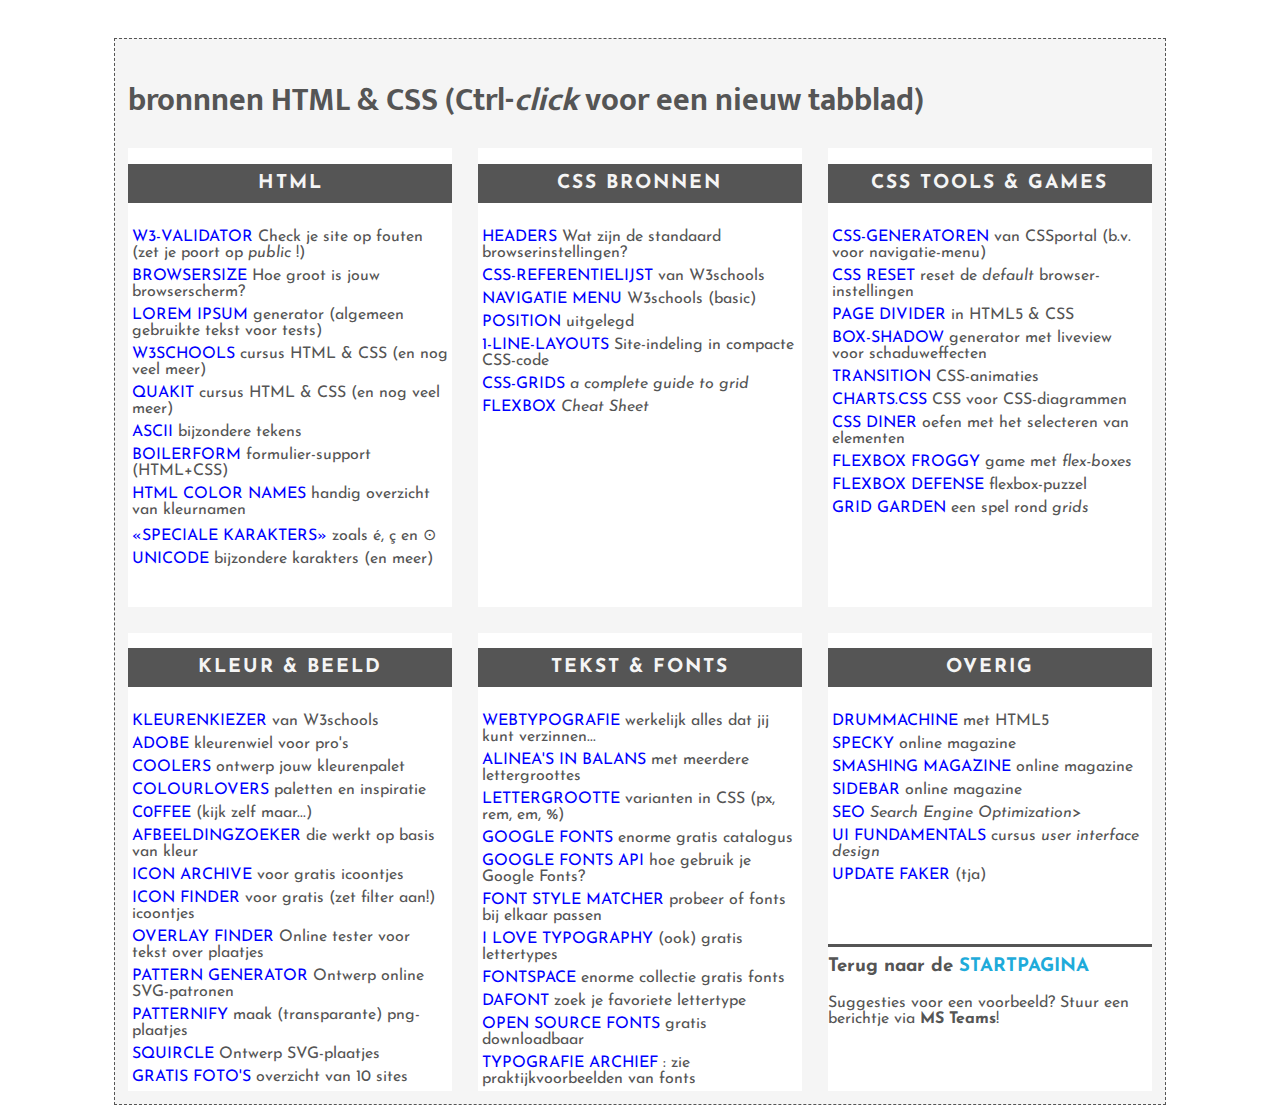
==== bronnen/index.html @ 7d0fe695 "bronnen v1" ====
<!DOCTYPE html>
<html lang="nl">
    <head>
        <meta charset="utf-8">
        <title>bronnen HTML & CSS</title>
        <link rel="stylesheet" href="https://fonts.googleapis.com/css?family=Mukta">
        <link rel="stylesheet" href="https://fonts.googleapis.com/css?family=Josefin+Sans">
        <link rel="stylesheet" href="bronnen.css">        
    </head>
    <body>
        <div id="container">
            <h1>bronnnen HTML & CSS (Ctrl-<em>click</em> voor een nieuw tabblad)</h1>
            <div id="grid-container">
                <div class="box a1">
                    <h2>HTML</h2>
                    <ul>
                        <li><a href="https://validator.w3.org/nu/">W3-validator</a> Check je site op fouten (zet je poort op <em>public</em> !)</li>
                        <li><a href="https://www.webfx.com/tools/whats-my-browser-size/">browsersize</a> Hoe groot is jouw browserscherm?</li>
                        <li><a href="https://www.lipsum.com/">Lorem Ipsum</a> generator (algemeen gebruikte tekst voor tests)</li>
                        <li><a href="https://www.w3schools.com/html/default.asp">W3schools</a> cursus HTML & CSS (en nog veel meer)</li>
                        <li><a href="https://www.quackit.com/html/tutorial/">QuakIt</a> cursus HTML & CSS (en nog veel meer)</li>
                        <li><a href="https://ascii.cl/htmlcodes.htm">ASCII</a> bijzondere tekens</li>
                        <li><a href="https://boilerform.hankchizljaw.com/">Boilerform</a> formulier-support (HTML+CSS)</li>
                        <li><a href="https://htmlcolorcodes.com/color-names/">HTML color names</a> handig overzicht van kleurnamen</li>
                        <li><a href="https://dev.w3.org/html5/html-author/charref">&laquo;speciale karakters&raquo;</a> zoals &eacute;, &ccedil; en &odot;</li>
                        <li><a href="http://zuga.net/articles/">Unicode</a> bijzondere karakters (en meer)</li>
                    </ul>
                </div>
                <div class="box b1">
                    <h2>CSS bronnen</h2>
                    <ul>
                        <li><a href="http://zuga.net/articles/html-heading-elements/"> headers</a> Wat zijn de standaard browserinstellingen?</li>
                        <li><a href="https://www.w3schools.com/cssref/default.asp"> CSS-referentielijst</a> van W3schools</li>
                        <li><a href="https://www.w3schools.com/css/css_navbar.asp"> navigatie menu</a> W3schools (basic)</li>
                        <li><a href="https://www.freecodecamp.org/news/css-position-property-explained/">position</a> uitgelegd</li>
                        <li><a href="http://1linelayouts.glitch.me/">1-line-layouts</a> Site-indeling in compacte CSS-code</li>
                        <li><a href="https://css-tricks.com/snippets/css/complete-guide-grid/">CSS-grids</a> <em>a complete guide to grid</em></li>
                        <li><a href="https://www.freecodecamp.org/news/flexbox-the-ultimate-css-flex-cheatsheet/">flexbox</a> <em>Cheat Sheet</em></li>
                    </ul>
                </div>
                <div class="box c1">
                    <h2>CSS tools & games</h2>
                    <ul>
                        <li><a href="https://www.cssportal.com/css-generators.php">css-generatoren</a> van CSSportal (b.v. voor navigatie-menu)</li>
                        <li><a href="https://piccalil.li/blog/a-modern-css-reset/">CSS reset</a> reset de <em>default</em> browser-instellingen</li>
                        <li><a href="https://omatsuri.app/page-dividers">Page Divider</a> in HTML5 & CSS</li>
                        <li><a href="https://shadows.brumm.af/">Box-shadow</a> generator met liveview voor schaduweffecten</li>
                        <li><a href="https://www.freecodecamp.org/news/css-transition-examples/">transition</a> CSS-animaties</li>
                        <li><a href="https://chartscss.org/">Charts.css</a> CSS voor CSS-diagrammen</li>
                        <li><a href="https://flukeout.github.io/">CSS diner</a> oefen met het selecteren van elementen</li>
                        <li><a href="https://flexboxfroggy.com/#nl">Flexbox Froggy</a> game met <em>flex-boxes</em></li>
                        <li><a href="http://www.flexboxdefense.com/">Flexbox Defense</a> flexbox-puzzel</li>
                        <li><a href="https://cssgridgarden.com/#nl">Grid Garden</a> een spel rond <em>grids</em></li>
                    </ul>
                </div>
                <div class="box a2">
                    <h2>kleur & beeld</h2>
                    <ul>
                        <li><a href="https://www.w3schools.com/colors/colors_picker.asp">kleurenkiezer</a> van W3schools</li>
                        <li><a href="https://color.adobe.com/nl/create/color-wheel">Adobe</a> kleurenwiel voor pro's</li>
                        <li><a href="https://coolors.co/generate">Coolers</a> ontwerp jouw kleurenpalet</li>
                        <li><a href="https://www.colourlovers.com/">ColourLovers</a> paletten en inspiratie</li>
                        <li><a href="http://c0ffee.surge.sh/">c0ffee</a> (kijk zelf maar...)</li>
                        <li><a href="http://labs.tineye.com/">afbeeldingzoeker</a> die werkt op basis van kleur</li>
                        <li><a href="https://iconarchive.com/">Icon Archive</a> voor gratis icoontjes</li>
                        <li><a href="https://www.iconfinder.com/">Icon Finder</a> voor gratis (zet filter aan!) icoontjes</li>
                        <li><a href="https://codepen.io/yaphi1/pen/oNbEqGV">Overlay Finder</a> Online tester voor tekst over plaatjes</li>
                        <li><a href="https://notchris.net/patterns/">Pattern Generator</a> Ontwerp online SVG-patronen</li>
                        <li><a href="http://www.patternify.com/">Patternify</a> maak (transparante) png-plaatjes</li>
                        <li><a href="https://squircley.app/">Squircle</a> Ontwerp SVG-plaatjes</li>   
                        <li><a href="https://www.foleon.com/blog/best-free-business-stock-photo-websites">gratis foto's</a> overzicht van 10 sites</li>
                    </ul>
                </div>
                <div class="box b2">
                    <h2>tekst & fonts</h2>
                    <ul>
                        <li><a href="http://webtypography.net/toc/">WebTypografie</a> werkelijk alles dat jij kunt verzinnen...</li>
                        <li><a href="http://topfunky.com/baseline-rhythm-calculator/">alinea's in balans</a> met meerdere lettergroottes</li>
                        <li><a href="https://www.sitepoint.com/understanding-and-using-rem-units-in-css/">lettergrootte</a> varianten in CSS (px, rem, em, %)</li>
                        <li><a href="https://fonts.google.com/">Google Fonts</a> enorme gratis catalogus</li>
                        <li><a href="https://developers.google.com/fonts/docs/getting_started">Google Fonts API</a> hoe gebruik je Google Fonts?</li>
                        <li><a href="https://meowni.ca/font-style-matcher/">Font Style Matcher</a> probeer of fonts bij elkaar passen</li>
                        <li><a href="https://fonts.ilovetypography.com/">I love typography</a> (ook) gratis lettertypes</li>
                        <li><a href="https://www.fontspace.com/">FontSpace</a> enorme collectie gratis fonts</li>
                        <li><a href="https://www.dafont.com/">DaFont</a> zoek je favoriete lettertype</li>
                        <li><a href="https://www.theleagueofmoveabletype.com/">Open Source Fonts</a> gratis downloadbaar</li>
                        <li><a href="https://fontsinuse.com/">Typografie Archief</a> : zie praktijkvoorbeelden van fonts</li>
                    </ul>
                </div>
                <div class="box c2">
                    <h2>overig</h2>
                    <ul>
                        <li><a href="https://html5drummachine.com/virtual-drum-machine/">drummachine</a> met HTML5</li>
                        <li><a href="https://speckyboy.com/">Specky</a> online magazine</li>
                        <li><a href="https://www.smashingmagazine.com/">Smashing Magazine</a> online magazine</li>
                        <li><a href="https://sidebar.io/">SideBar</a> online magazine</li>
                        <li><a href="https://www.smashingmagazine.com/smashing-guide-search-engine-optimization/">SEO</a> <em>Search Engine Optimization</em>></li>
                        <li><a href="https://www.freecodecamp.org/news/learn-ui-design-fundamentals-with-this-free-one-hour-course/">UI fundamentals</a> cursus <em>user interface design</em></li>
                        <li><a href="https://updatefaker.com/windows10/BSOD.html">Update Faker</a> (tja)</li>
                    </ul>
                    <h3>Terug naar de <a href="../index.html">startpagina</a></h3>
                    <p>
                          Suggesties voor een voorbeeld? Stuur een berichtje via <strong>MS Teams</strong>!
                      </p>
                </div>
            </div>
        </div>
    </body>
</html>
---- bronnen/bronnen.css ----
body {
  padding: 0;
  margin: 0;   
  font-family: 'Mukta',sans-serif;
}

h1,,h2,h3 {
  margin: 0;
}

h2 {
  padding: 10px;
  background-color: #555;
  color: whitesmoke;
  font-size: 1.2em;
  text-transform: uppercase;
  text-align: center;
  letter-spacing: 2px;
}

h3 {
  margin-top: 3em;
  padding-top: .56em;
  border-top: .2em solid #555;
}

li,ul {
  padding: 5px 2px 2px 2px;
  margin: 0;
}

li {
  list-style: none;
}

a {
  text-decoration: none;
  color: blue;
  text-transform: uppercase;
}

a:hover {
  color: whitesmoke;
  background-color: #111;
}

li:hover {
  background-color: yellow;
}
  
#container {
  width: 80%;
  margin: auto;
  margin-top: 3%;
  padding: 1%;
  background-color: whitesmoke;
  color: #555;
  border: 1px dashed #555;
}

#grid-container {
  display: grid;
  grid-template-rows: repeat(2, 1fr); /* 1fr: gebruik alle free space */
  grid-template-columns: repeat(3, 1fr);
  grid-gap: 2vw; /* 2 t.o.v. viewport width */    
}
  
.box {
  font-family: 'Josefin Sans',sans-serif;
  background-color: #FFF;
}

.c2 h3 a {
  color: #1FABDA;
}
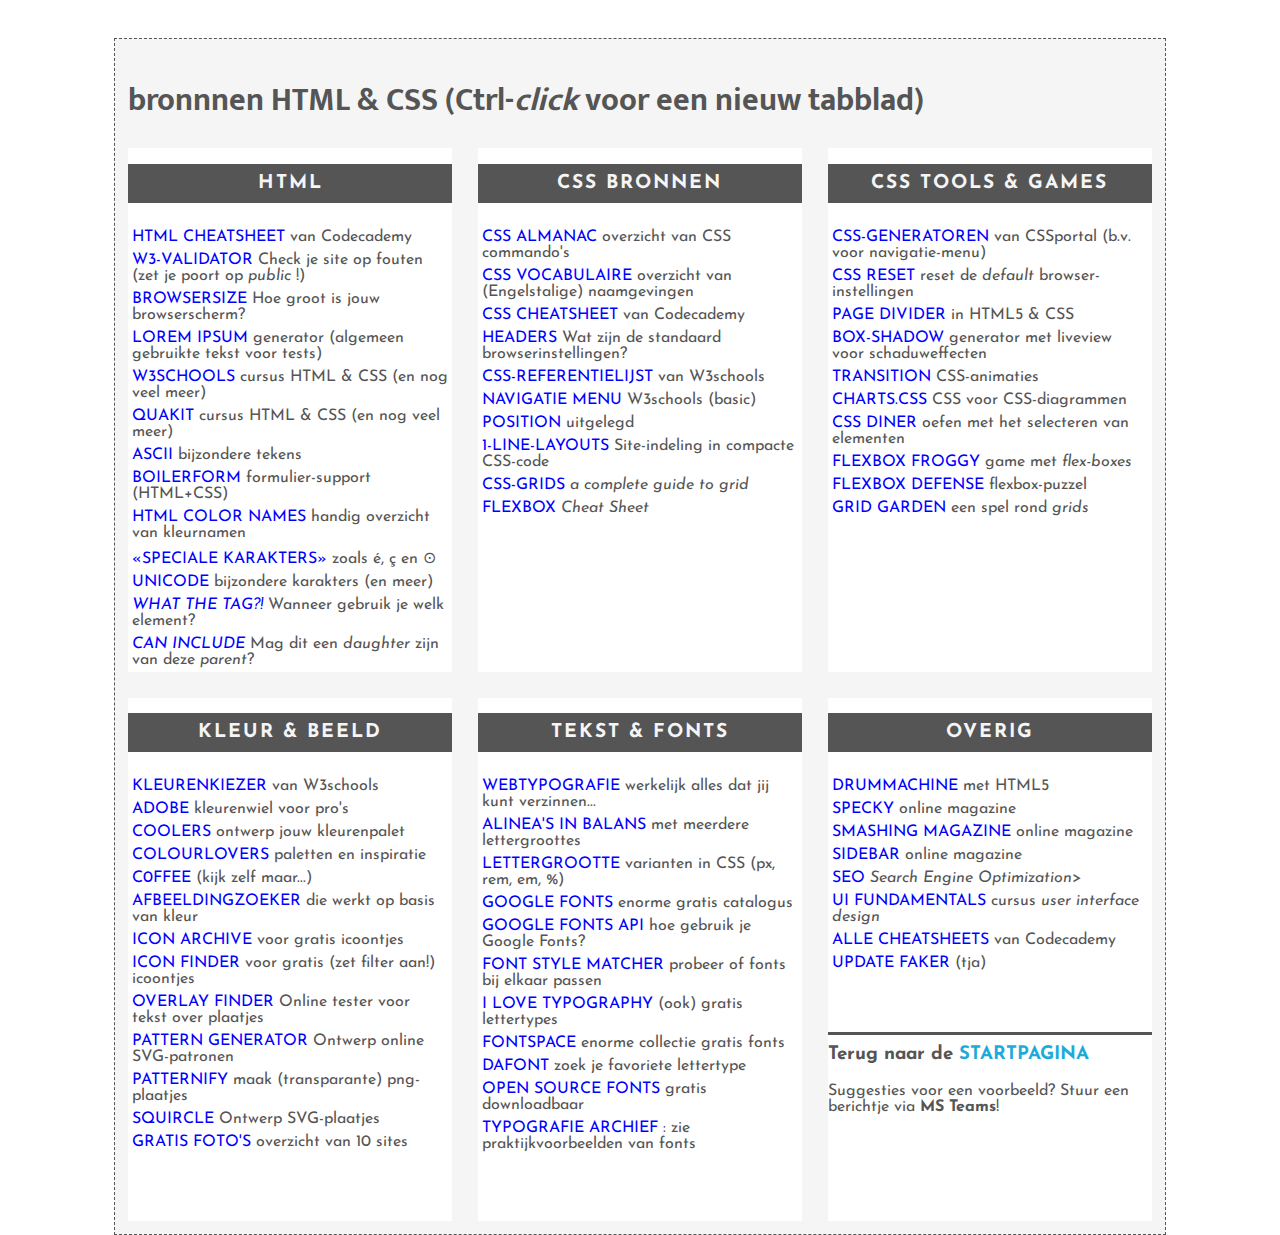
==== commit 5fc4b0cf: "Merge branch 'main' of https://github.com/vnr-csg/CSG2021" ====
--- a/bronnen/index.html
+++ b/bronnen/index.html
@@ -14,6 +14,7 @@
                 <div class="box a1">
                     <h2>HTML</h2>
                     <ul>
+                        <li><a href="https://www.codecademy.com/learn/learn-html/modules/learn-html-elements/cheatsheet">HTML cheatsheet</a> van Codecademy</li>
                         <li><a href="https://validator.w3.org/nu/">W3-validator</a> Check je site op fouten (zet je poort op <em>public</em> !)</li>
                         <li><a href="https://www.webfx.com/tools/whats-my-browser-size/">browsersize</a> Hoe groot is jouw browserscherm?</li>
                         <li><a href="https://www.lipsum.com/">Lorem Ipsum</a> generator (algemeen gebruikte tekst voor tests)</li>
@@ -24,11 +25,20 @@
                         <li><a href="https://htmlcolorcodes.com/color-names/">HTML color names</a> handig overzicht van kleurnamen</li>
                         <li><a href="https://dev.w3.org/html5/html-author/charref">&laquo;speciale karakters&raquo;</a> zoals &eacute;, &ccedil; en &odot;</li>
                         <li><a href="http://zuga.net/articles/">Unicode</a> bijzondere karakters (en meer)</li>
+                        <li><a href="https://whatthetag.com/#/"><em>What the tag?!</em></a> Wanneer gebruik je welk element?</li>
+                        <li><a href="https://caninclude.glitch.me/"><em>Can Include</em></a> Mag dit een <em>daughter</em> zijn van deze <em>parent</em>?</li>
+
+                        
+
+                        
                     </ul>
                 </div>
                 <div class="box b1">
                     <h2>CSS bronnen</h2>
                     <ul>
+                        <li><a href="https://css-tricks.com/almanac/">CSS Almanac</a> overzicht van CSS commando's</li>
+                        <li><a href="http://apps.workflower.fi/vocabs/css/en#selector">CSS vocabulaire</a> overzicht van (Engelstalige) naamgevingen</li>
+                        <li><a href="https://www.codecademy.com/learn/learn-css/modules/syntax-and-selectors/cheatsheet">CSS cheatsheet</a> van Codecademy</li>
                         <li><a href="http://zuga.net/articles/html-heading-elements/"> headers</a> Wat zijn de standaard browserinstellingen?</li>
                         <li><a href="https://www.w3schools.com/cssref/default.asp"> CSS-referentielijst</a> van W3schools</li>
                         <li><a href="https://www.w3schools.com/css/css_navbar.asp"> navigatie menu</a> W3schools (basic)</li>
@@ -96,7 +106,10 @@
                         <li><a href="https://sidebar.io/">SideBar</a> online magazine</li>
                         <li><a href="https://www.smashingmagazine.com/smashing-guide-search-engine-optimization/">SEO</a> <em>Search Engine Optimization</em>></li>
                         <li><a href="https://www.freecodecamp.org/news/learn-ui-design-fundamentals-with-this-free-one-hour-course/">UI fundamentals</a> cursus <em>user interface design</em></li>
+                        <li><a href="https://www.codecademy.com/resources/cheatsheets/all">alle cheatsheets</a> van Codecademy</li>
                         <li><a href="https://updatefaker.com/windows10/BSOD.html">Update Faker</a> (tja)</li>
+                    
+                        
                     </ul>
                     <h3>Terug naar de <a href="../index.html">startpagina</a></h3>
                     <p>
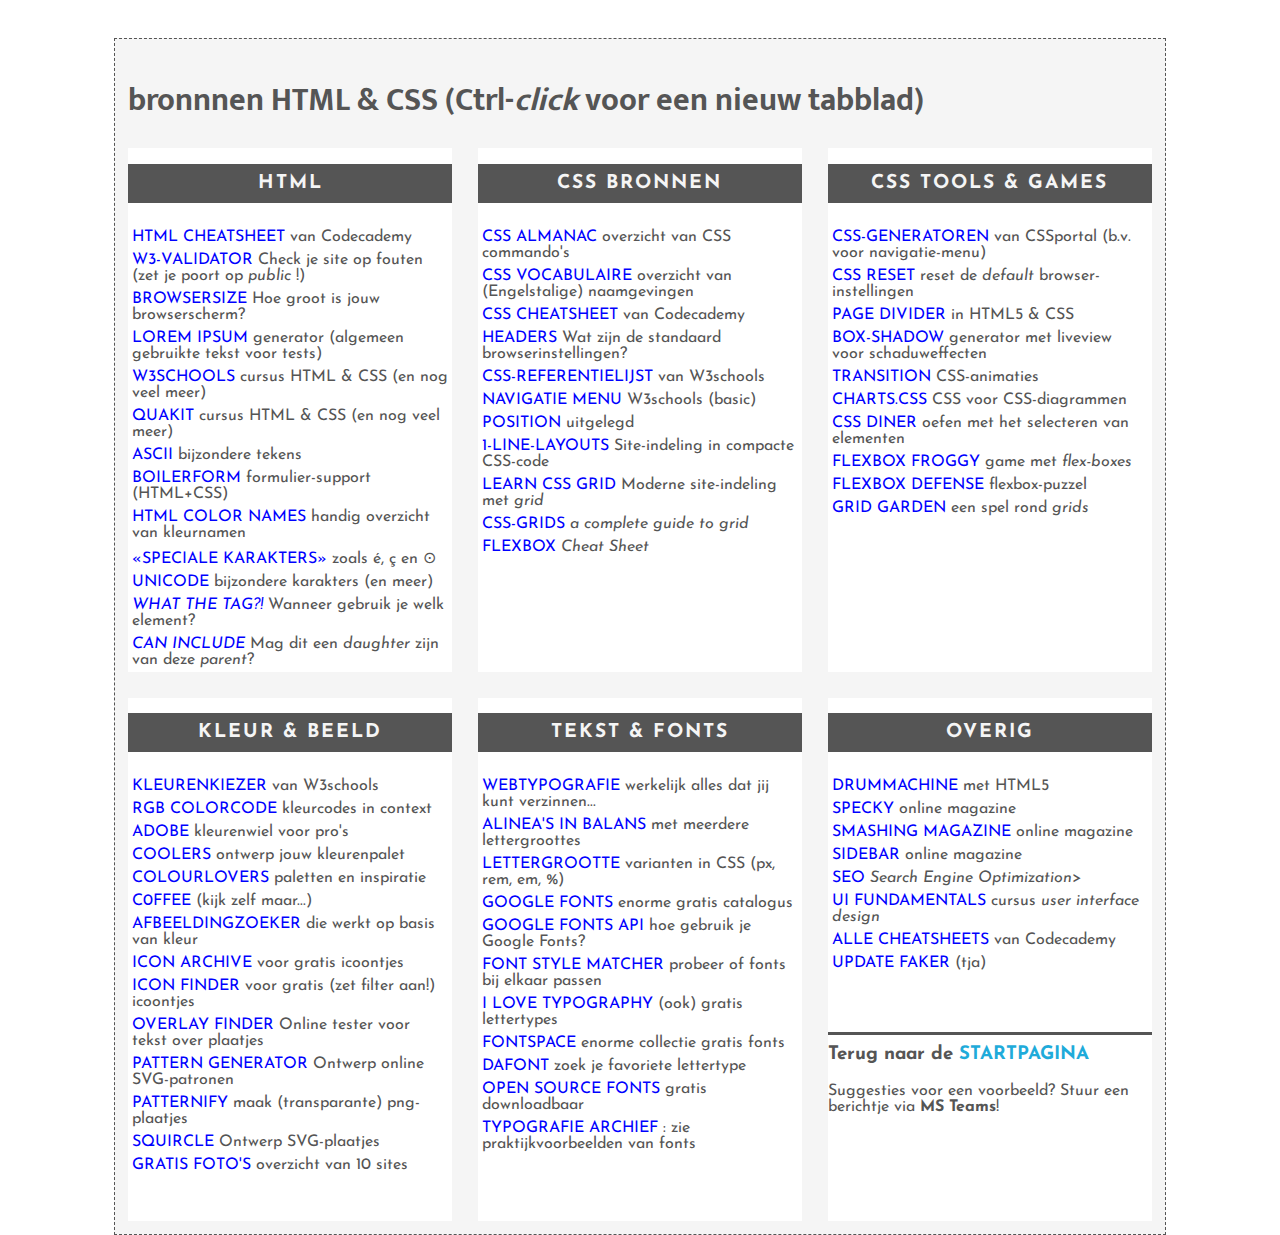
==== commit 18560590: "Merge branch 'main' of https://github.com/vnr-csg/CSG2021" ====
--- a/bronnen/index.html
+++ b/bronnen/index.html
@@ -44,6 +44,7 @@
                         <li><a href="https://www.w3schools.com/css/css_navbar.asp"> navigatie menu</a> W3schools (basic)</li>
                         <li><a href="https://www.freecodecamp.org/news/css-position-property-explained/">position</a> uitgelegd</li>
                         <li><a href="http://1linelayouts.glitch.me/">1-line-layouts</a> Site-indeling in compacte CSS-code</li>
+                        <li><a href="https://learncssgrid.com/">Learn CSS Grid</a> Moderne site-indeling met <em>grid</em></li>
                         <li><a href="https://css-tricks.com/snippets/css/complete-guide-grid/">CSS-grids</a> <em>a complete guide to grid</em></li>
                         <li><a href="https://www.freecodecamp.org/news/flexbox-the-ultimate-css-flex-cheatsheet/">flexbox</a> <em>Cheat Sheet</em></li>
                     </ul>
@@ -67,6 +68,7 @@
                     <h2>kleur & beeld</h2>
                     <ul>
                         <li><a href="https://www.w3schools.com/colors/colors_picker.asp">kleurenkiezer</a> van W3schools</li>
+                        <li><a href="https://rgbcolorcode.com/">rgb colorcode</a> kleurcodes in context</li>
                         <li><a href="https://color.adobe.com/nl/create/color-wheel">Adobe</a> kleurenwiel voor pro's</li>
                         <li><a href="https://coolors.co/generate">Coolers</a> ontwerp jouw kleurenpalet</li>
                         <li><a href="https://www.colourlovers.com/">ColourLovers</a> paletten en inspiratie</li>
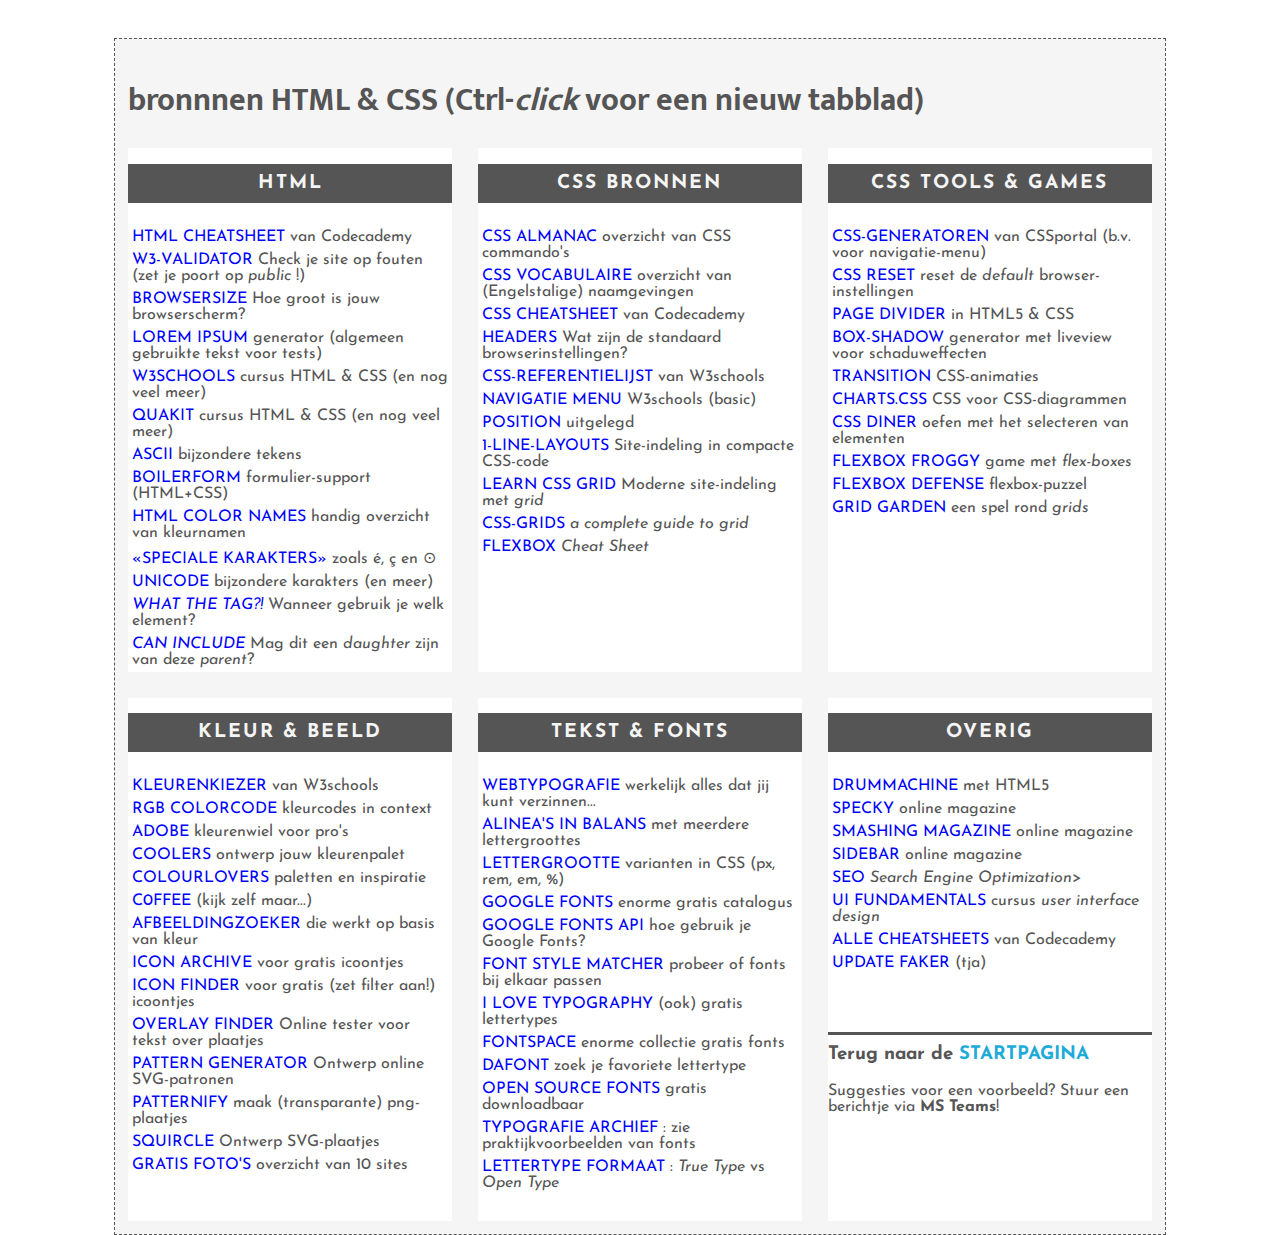
==== commit 9d28a04d: "Merge branch 'main' of https://github.com/vnr-csg/CSG2021" ====
--- a/bronnen/index.html
+++ b/bronnen/index.html
@@ -97,6 +97,7 @@
                         <li><a href="https://www.dafont.com/">DaFont</a> zoek je favoriete lettertype</li>
                         <li><a href="https://www.theleagueofmoveabletype.com/">Open Source Fonts</a> gratis downloadbaar</li>
                         <li><a href="https://fontsinuse.com/">Typografie Archief</a> : zie praktijkvoorbeelden van fonts</li>
+                        <li><a href="https://www.makeuseof.com/tag/otf-vs-ttf-fonts-one-better/">lettertype formaat</a> : <em>True Type</em> vs <em>Open Type</em></li>
                     </ul>
                 </div>
                 <div class="box c2">
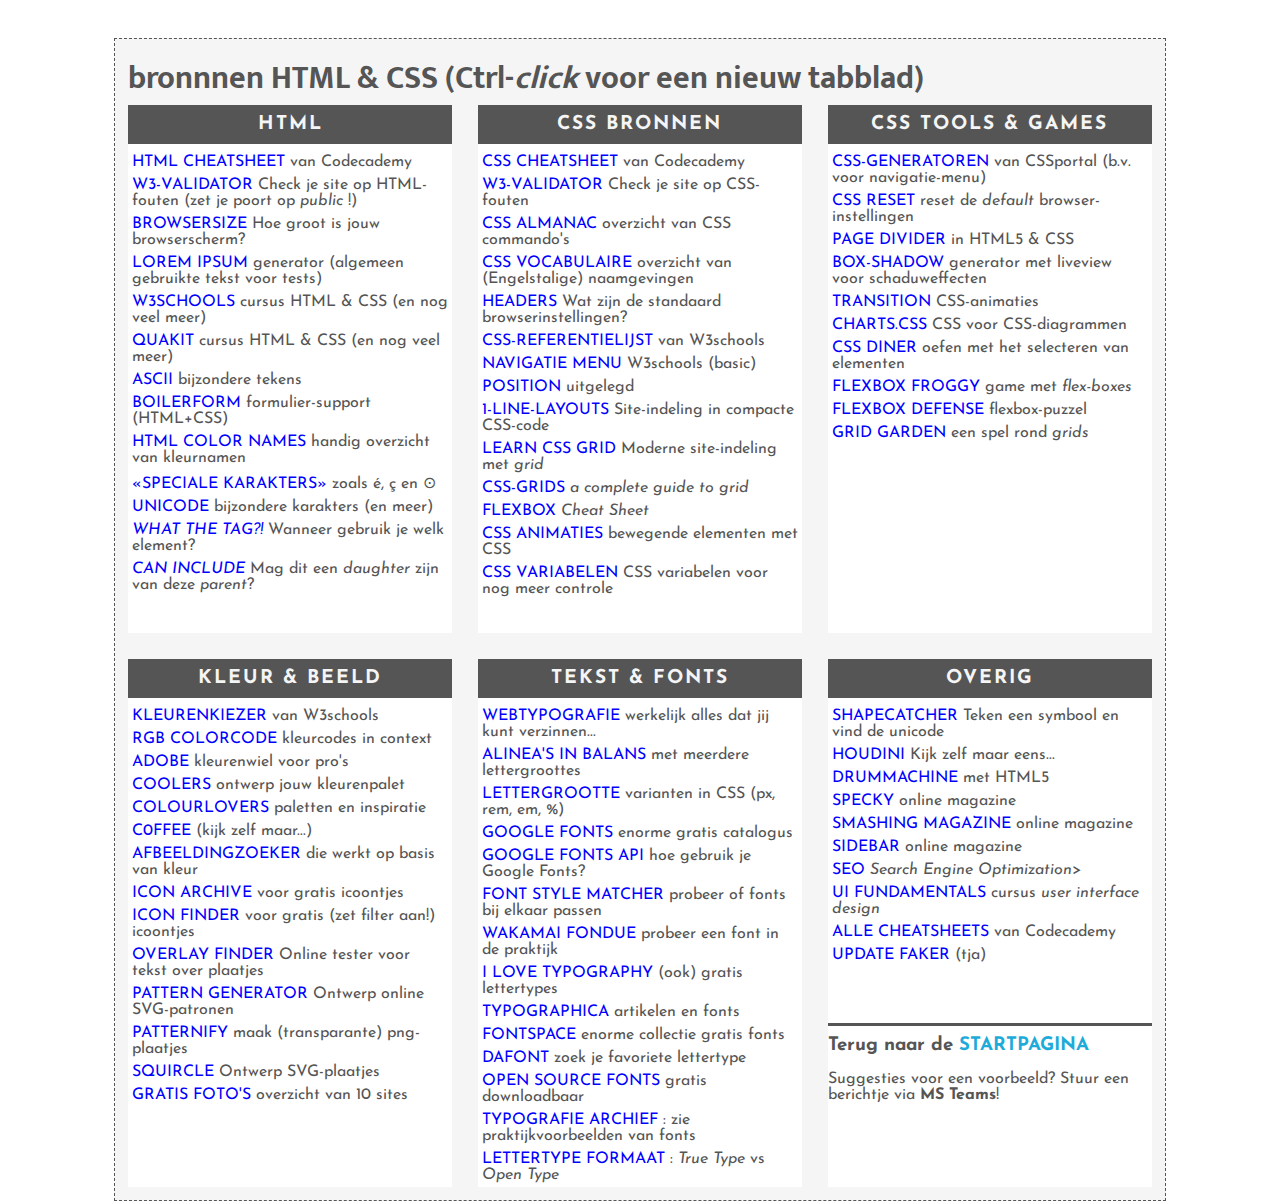
==== commit 157ef101: "Merge branch 'main' of https://github.com/vnr-csg/CSG2021" ====
--- a/bronnen/index.html
+++ b/bronnen/index.html
@@ -14,8 +14,9 @@
                 <div class="box a1">
                     <h2>HTML</h2>
                     <ul>
+                        <!-- <li><a href=""></a> </li> -->
                         <li><a href="https://www.codecademy.com/learn/learn-html/modules/learn-html-elements/cheatsheet">HTML cheatsheet</a> van Codecademy</li>
-                        <li><a href="https://validator.w3.org/nu/">W3-validator</a> Check je site op fouten (zet je poort op <em>public</em> !)</li>
+                        <li><a href="https://validator.w3.org/nu/">W3-validator</a> Check je site op HTML-fouten (zet je poort op <em>public</em> !)</li>
                         <li><a href="https://www.webfx.com/tools/whats-my-browser-size/">browsersize</a> Hoe groot is jouw browserscherm?</li>
                         <li><a href="https://www.lipsum.com/">Lorem Ipsum</a> generator (algemeen gebruikte tekst voor tests)</li>
                         <li><a href="https://www.w3schools.com/html/default.asp">W3schools</a> cursus HTML & CSS (en nog veel meer)</li>
@@ -27,18 +28,15 @@
                         <li><a href="http://zuga.net/articles/">Unicode</a> bijzondere karakters (en meer)</li>
                         <li><a href="https://whatthetag.com/#/"><em>What the tag?!</em></a> Wanneer gebruik je welk element?</li>
                         <li><a href="https://caninclude.glitch.me/"><em>Can Include</em></a> Mag dit een <em>daughter</em> zijn van deze <em>parent</em>?</li>
-
-                        
-
-                        
                     </ul>
                 </div>
                 <div class="box b1">
                     <h2>CSS bronnen</h2>
                     <ul>
+                        <li><a href="https://www.codecademy.com/learn/learn-css/modules/syntax-and-selectors/cheatsheet">CSS cheatsheet</a> van Codecademy</li>
+                        <li><a href="https://jigsaw.w3.org/css-validator/">W3-validator</a> Check je site op CSS-fouten</li>
                         <li><a href="https://css-tricks.com/almanac/">CSS Almanac</a> overzicht van CSS commando's</li>
                         <li><a href="http://apps.workflower.fi/vocabs/css/en#selector">CSS vocabulaire</a> overzicht van (Engelstalige) naamgevingen</li>
-                        <li><a href="https://www.codecademy.com/learn/learn-css/modules/syntax-and-selectors/cheatsheet">CSS cheatsheet</a> van Codecademy</li>
                         <li><a href="http://zuga.net/articles/html-heading-elements/"> headers</a> Wat zijn de standaard browserinstellingen?</li>
                         <li><a href="https://www.w3schools.com/cssref/default.asp"> CSS-referentielijst</a> van W3schools</li>
                         <li><a href="https://www.w3schools.com/css/css_navbar.asp"> navigatie menu</a> W3schools (basic)</li>
@@ -47,6 +45,8 @@
                         <li><a href="https://learncssgrid.com/">Learn CSS Grid</a> Moderne site-indeling met <em>grid</em></li>
                         <li><a href="https://css-tricks.com/snippets/css/complete-guide-grid/">CSS-grids</a> <em>a complete guide to grid</em></li>
                         <li><a href="https://www.freecodecamp.org/news/flexbox-the-ultimate-css-flex-cheatsheet/">flexbox</a> <em>Cheat Sheet</em></li>
+                        <li><a href="https://codersblock.com/blog/the-surprising-things-that-css-can-animate/">CSS animaties</a> bewegende elementen met CSS</li>
+                        <li><a href="https://codersblock.com/blog/what-can-you-put-in-a-css-variable/">CSS variabelen</a> CSS variabelen voor nog meer controle</li>
                     </ul>
                 </div>
                 <div class="box c1">
@@ -92,7 +92,9 @@
                         <li><a href="https://fonts.google.com/">Google Fonts</a> enorme gratis catalogus</li>
                         <li><a href="https://developers.google.com/fonts/docs/getting_started">Google Fonts API</a> hoe gebruik je Google Fonts?</li>
                         <li><a href="https://meowni.ca/font-style-matcher/">Font Style Matcher</a> probeer of fonts bij elkaar passen</li>
+                        <li><a href="https://wakamaifondue.com/beta/">Wakamai Fondue</a> probeer een font in de praktijk</li>
                         <li><a href="https://fonts.ilovetypography.com/">I love typography</a> (ook) gratis lettertypes</li>
+                        <li><a href="https://typographica.org/">Typographica</a> artikelen en fonts</li>
                         <li><a href="https://www.fontspace.com/">FontSpace</a> enorme collectie gratis fonts</li>
                         <li><a href="https://www.dafont.com/">DaFont</a> zoek je favoriete lettertype</li>
                         <li><a href="https://www.theleagueofmoveabletype.com/">Open Source Fonts</a> gratis downloadbaar</li>
@@ -103,6 +105,8 @@
                 <div class="box c2">
                     <h2>overig</h2>
                     <ul>
+                        <li><a href="https://shapecatcher.com/">Shapecatcher</a> Teken een symbool en vind de unicode</li>
+                        <li><a href="https://houdini.how/">Houdini</a> Kijk zelf maar eens...</li>
                         <li><a href="https://html5drummachine.com/virtual-drum-machine/">drummachine</a> met HTML5</li>
                         <li><a href="https://speckyboy.com/">Specky</a> online magazine</li>
                         <li><a href="https://www.smashingmagazine.com/">Smashing Magazine</a> online magazine</li>
@@ -111,13 +115,11 @@
                         <li><a href="https://www.freecodecamp.org/news/learn-ui-design-fundamentals-with-this-free-one-hour-course/">UI fundamentals</a> cursus <em>user interface design</em></li>
                         <li><a href="https://www.codecademy.com/resources/cheatsheets/all">alle cheatsheets</a> van Codecademy</li>
                         <li><a href="https://updatefaker.com/windows10/BSOD.html">Update Faker</a> (tja)</li>
-                    
-                        
                     </ul>
                     <h3>Terug naar de <a href="../index.html">startpagina</a></h3>
                     <p>
-                          Suggesties voor een voorbeeld? Stuur een berichtje via <strong>MS Teams</strong>!
-                      </p>
+                        Suggesties voor een voorbeeld? Stuur een berichtje via <strong>MS Teams</strong>!
+                    </p>
                 </div>
             </div>
         </div>
--- a/bronnen/bronnen.css
+++ b/bronnen/bronnen.css
@@ -4,7 +4,7 @@
   font-family: 'Mukta',sans-serif;
 }
 
-h1,,h2,h3 {
+h1,h2,h3 {
   margin: 0;
 }
 
